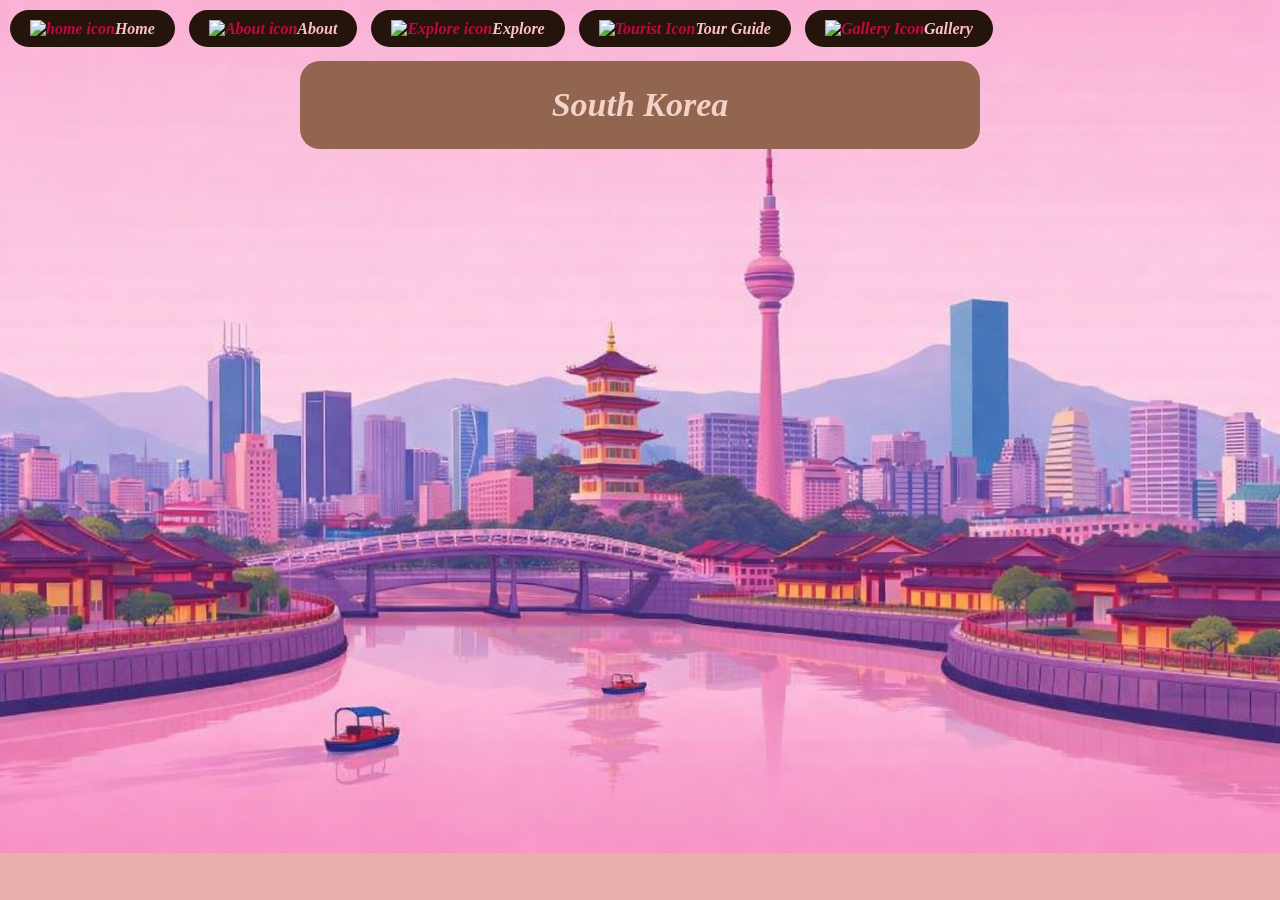
==== index.html @ 91d53838 "favicon image" ====
<!DOCTYPE html>
<html>
<head>
<title>Home</title>
<link href="style.css" rel="stylesheet">
<link rel="icon" href="images/favicon.png" type="images/png">
</head>

<body class="body1">
 <nav>
<a href="index.html"><img src="images/house-chimney.png" alt="home icon" class="nav-icon">Home</a> 
<a href="about.html"><img src="images/info.png" alt="About icon" class="nav-icon">About</a>   
<a href= "explore.html"><img src="images/discover.png" alt="Explore icon" class="nav-icon">Explore</a> 
<a href= "tourist.html"><img src="images/guide-alt.png" alt="Tourist Icon" class="nav-icon">Tour Guide</a>
<a href= "gallery.html"><img src="images/gallery.png" alt="Gallery Icon" class="nav-icon">Gallery</a>
</nav>

<header>
    <h1 class="header"> South Korea</h1>
</header>
</body>
</html>
---- style.css ----
/*CSS file for styling the website*/
/* Website Styling */

/*Navigation Styling*/

nav {
  margin-bottom: 10px;
  margin-top: 10px;
}

nav a {
  background-color:#25140B;
  color:pink;
  padding: 10px 20px;
  border-radius: 25px;
margin-right: 10px;
font-weight: bold;
text-decoration: none;
}


nav a:hover {
background-color: #926551;
color: white;
text-decoration: underline;
text-decoration-style: unset;
text-underline-offset: 6px;
}

/*Body Styling*/
body {
  background-color: #E9AFAD;
  background-repeat: no-repeat;
  background-size: cover;
  height: auto;
  margin: 0;
padding: 10px;
font-style: italic;
font-family:Georgia, 'Times New Roman', Times, serif; 
}

/*Home Page Styling*/
.body1 {
  background-color: #E9AFAD;
  background-image: url("Images/Background.png");
  background-repeat: no-repeat;
  background-size: cover;
  height: auto;
  margin: 0;
padding: 10px;
font-style: italic;
font-family:Georgia, 'Times New Roman', Times, serif; 
}

/*Heading Styling*/
    .sub-heading {
   color:purple; 
  }

     .header{
   text-align:center;
  font-size:34px;
  padding: 25px;
  border-radius:20px;
  background-color:#926551;
  display:block;
  margin-left: auto;
  margin-right: auto;
  width:50%;
  color:#F3D3C9;
}

.nav-icon {
  width: 20px;
  height: 20px;
  position: vertical;
  margin: auto auto auto auto auto;
  color: #C30745;
}
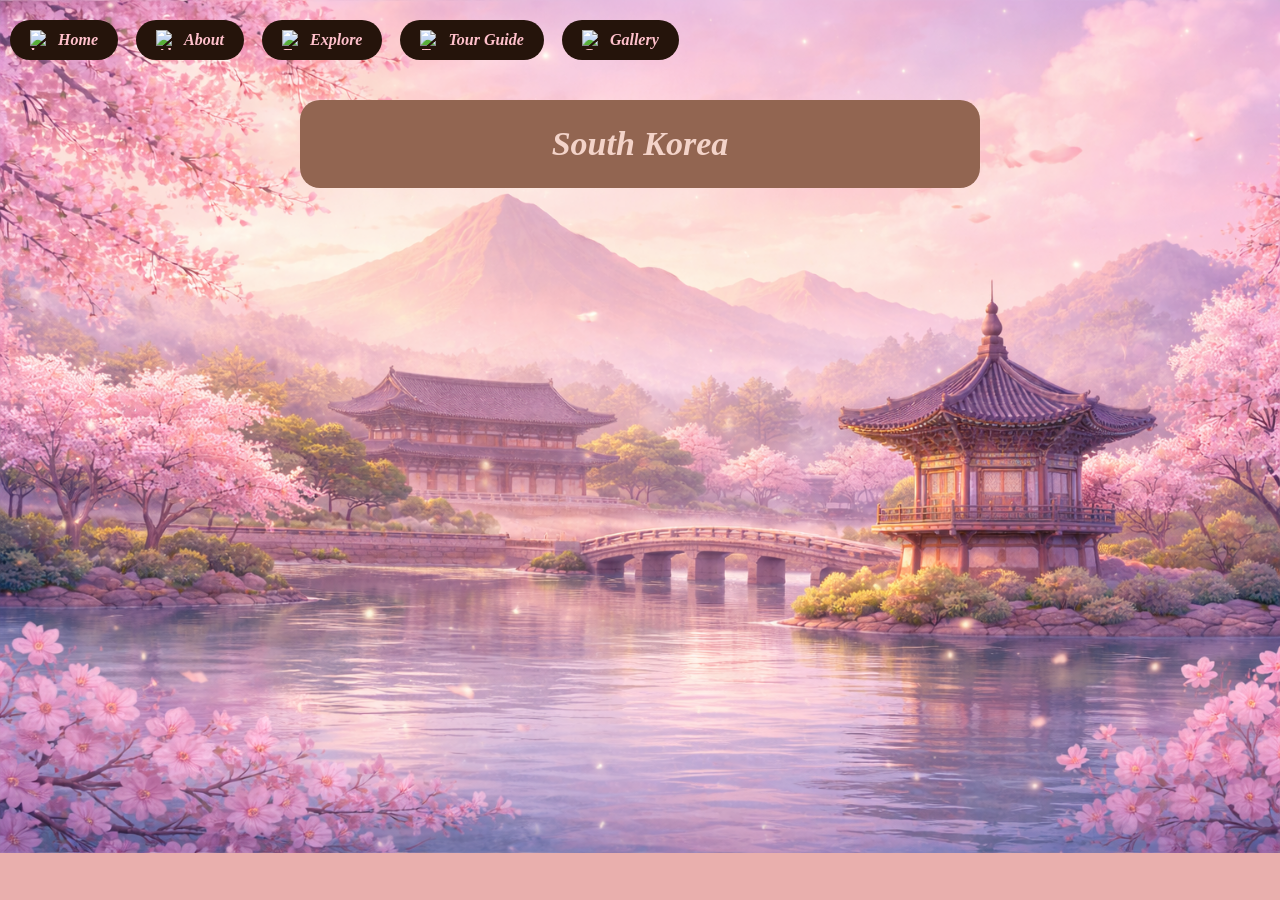
==== commit 0a7a7aca: "Background" ====
--- a/index.html
+++ b/index.html
@@ -1,9 +1,9 @@
-<!DOCTYPE html>
-<html>
+<!DOCTYPE  html>
+<html lang="en">
 <head>
 <title>Home</title>
 <link href="style.css" rel="stylesheet">
-<link rel="icon" href="images/favicon.png" type="images/png">
+<link rel="icon" href="images/favicon.png" type="image/png">
 </head>
 
 <body class="body1">
--- a/style.css
+++ b/style.css
@@ -6,16 +6,29 @@
 nav {
   margin-bottom: 10px;
   margin-top: 10px;
+  display: inline-flex;
+  align-items: center;
+  gap: 8px;
 }
+
 
 nav a {
   background-color:#25140B;
   color:pink;
+   display: inline-flex;
+  align-items: center;
+  gap: 8px;
   padding: 10px 20px;
   border-radius: 25px;
 margin-right: 10px;
 font-weight: bold;
 text-decoration: none;
+}
+
+
+.nav-icon {
+  width: 20px;
+  height: 20px;
 }
 
 
@@ -26,6 +39,7 @@
 text-decoration-style: unset;
 text-underline-offset: 6px;
 }
+
 
 /*Body Styling*/
 body {
@@ -41,11 +55,10 @@
 
 /*Home Page Styling*/
 .body1 {
-  background-color: #E9AFAD;
-  background-image: url("Images/Background.png");
+  background-image: url("Images/home image.png");
   background-repeat: no-repeat;
   background-size: cover;
-  height: auto;
+  height: cover;
   margin: 0;
 padding: 10px;
 font-style: italic;
@@ -57,23 +70,17 @@
    color:purple; 
   }
 
+
      .header{
    text-align:center;
   font-size:34px;
-  padding: 25px;
+  padding:25px;
   border-radius:20px;
   background-color:#926551;
   display:block;
-  margin-left: auto;
-  margin-right: auto;
+  margin:30px auto;
   width:50%;
   color:#F3D3C9;
 }
 
-.nav-icon {
-  width: 20px;
-  height: 20px;
-  position: vertical;
-  margin: auto auto auto auto auto;
-  color: #C30745;
-}+
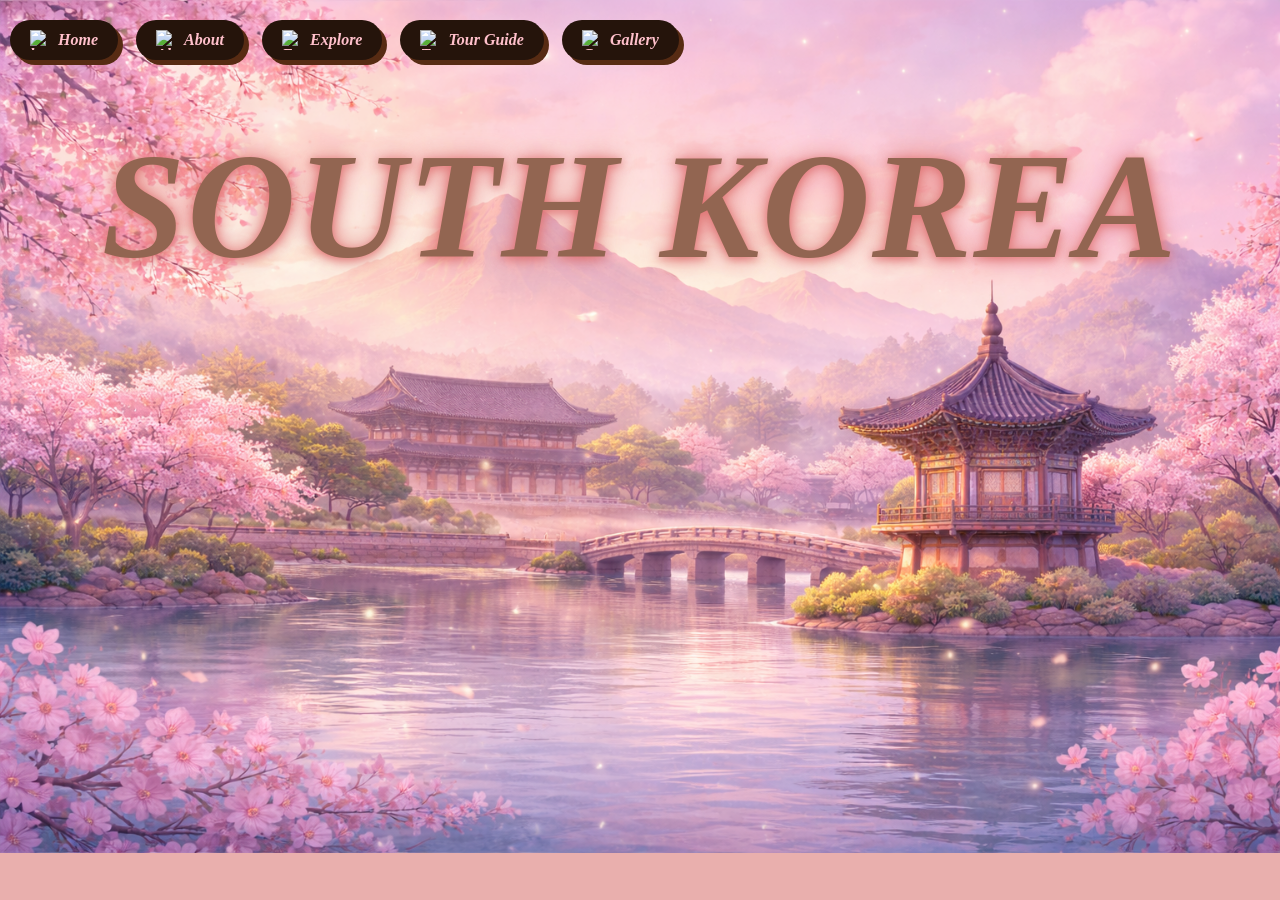
==== commit 9750a9f2: "nav bar" ====
--- a/index.html
+++ b/index.html
@@ -16,7 +16,7 @@
 </nav>
 
 <header>
-    <h1 class="header"> South Korea</h1>
+    <h1 class="header">South Korea</h1>
 </header>
 </body>
 </html>
--- a/style.css
+++ b/style.css
@@ -14,12 +14,13 @@
 
 nav a {
   background-color:#25140B;
-  color:pink;
-   display: inline-flex;
+  color: pink;
+  display: inline-flex;
   align-items: center;
   gap: 8px;
   padding: 10px 20px;
   border-radius: 25px;
+  box-shadow: 5px 5px #572b13;
 margin-right: 10px;
 font-weight: bold;
 text-decoration: none;
@@ -59,28 +60,24 @@
   background-repeat: no-repeat;
   background-size: cover;
   height: cover;
-  margin: 0;
-padding: 10px;
-font-style: italic;
-font-family:Georgia, 'Times New Roman', Times, serif; 
 }
 
 /*Heading Styling*/
     .sub-heading {
    color:purple; 
   }
-
-
-     .header{
-   text-align:center;
-  font-size:34px;
-  padding:25px;
-  border-radius:20px;
-  background-color:#926551;
-  display:block;
-  margin:30px auto;
-  width:50%;
-  color:#F3D3C9;
+ 
+  .header{
+  text-align: center;
+  font-size: 150px;
+  font-weight: 600px;
+  font-style: italic;
+  font-family:Georgia, 'Times New Roman', Times, serif; 
+  margin:50px 50px 50px 50px;
+  color:#926551;
+  letter-spacing: 2px;
+  text-transform: uppercase;
+  text-shadow: 0px 2px 10px rgb(223, 117, 117),0px 0px 25px rgb(223, 117, 117);
 }
 
 
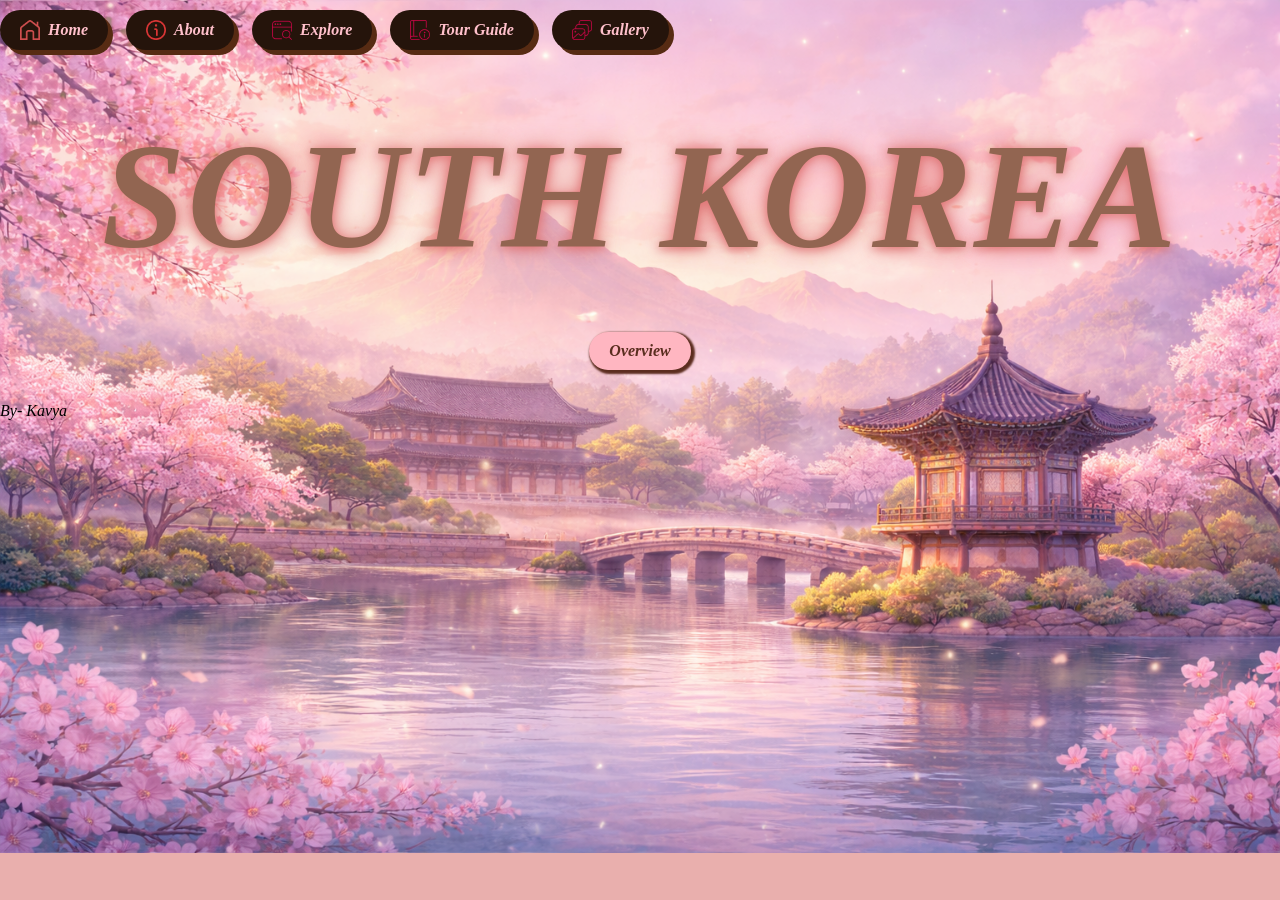
==== commit 96beb42c: "About page" ====
--- a/index.html
+++ b/index.html
@@ -8,16 +8,24 @@
 
 <body class="body1">
  <nav>
-<a href="index.html"><img src="images/house-chimney.png" alt="home icon" class="nav-icon">Home</a> 
-<a href="about.html"><img src="images/info.png" alt="About icon" class="nav-icon">About</a>   
-<a href= "explore.html"><img src="images/discover.png" alt="Explore icon" class="nav-icon">Explore</a> 
-<a href= "tourist.html"><img src="images/guide-alt.png" alt="Tourist Icon" class="nav-icon">Tour Guide</a>
-<a href= "gallery.html"><img src="images/gallery.png" alt="Gallery Icon" class="nav-icon">Gallery</a>
+<a href="index.html"><img src="house-chimney.png" alt="a home with a chimney" class="nav-icon">Home</a> 
+<a href="about.html"><img src="info.png" alt="info written in circle" class="nav-icon">About</a>   
+<a href= "explore.html"><img src="discover.png" alt="a tab with the search pad" class="nav-icon">Explore</a> 
+<a href= "tourist.html"><img src="guide-alt.png" alt="a tour giude book" class="nav-icon">Tour Guide</a>
+<a href= "gallery.html"><img src="gallery.png" alt="a picture of the file image" class="nav-icon">Gallery</a>
 </nav>
 
 <header>
     <h1 class="header">South Korea</h1>
 </header>
+
+<div class="btn-container">
+<a href="overview.html" class="btn">Overview</a>
+</div>
+
+<footer>
+By- Kavya
+</footer>
 </body>
 </html>
 
--- a/style.css
+++ b/style.css
@@ -9,6 +9,7 @@
   display: inline-flex;
   align-items: center;
   gap: 8px;
+  scroll-padding-top: 60px;
 }
 
 
@@ -41,17 +42,33 @@
 text-underline-offset: 6px;
 }
 
+/*Button Styling*/
+.btn-container {
+  display: flex;
+  margin-top: 40px;
+  justify-content: center;
+}
 
-/*Body Styling*/
-body {
-  background-color: #E9AFAD;
-  background-repeat: no-repeat;
-  background-size: cover;
-  height: auto;
-  margin: 0;
-padding: 10px;
-font-style: italic;
-font-family:Georgia, 'Times New Roman', Times, serif; 
+.btn {
+  background-color:#FFB6C1;
+  color: #5A2E1F;
+  display: inline-flex;
+  padding: 10px 20px;
+  border-radius: 25px;
+  box-shadow: 2px 2px 2px 2px#5C2D1F;
+ font-weight: bold;
+ text-decoration: none;
+}
+
+.btn:hover{
+    background-color:#FFB6C1;
+  color: #5A2E1F;
+  display: inline-flex;
+  padding: 10px 20px;
+  border-radius: 25px;
+  box-shadow: 2px 2px 2px 2px#5C2D1F;
+ font-weight: bold;
+ text-decoration: underline;
 }
 
 /*Home Page Styling*/
@@ -63,10 +80,7 @@
 }
 
 /*Heading Styling*/
-    .sub-heading {
-   color:purple; 
-  }
- 
+
   .header{
   text-align: center;
   font-size: 150px;
@@ -80,4 +94,76 @@
   text-shadow: 0px 2px 10px rgb(223, 117, 117),0px 0px 25px rgb(223, 117, 117);
 }
 
+/*Body Styling*/
+.hero {
+  background-image:url("Images/pages image.png");
+  background-size: fit;
+  background-position: center;
+  height:300px;
+  display:grid;
+  place-items: center;
+  text-align: center;
+  color:#926551;
+  letter-spacing: 2px;
+  position: relative;
+}
 
+.paragraph {
+  color:#e5562b;
+  font-size: 20px;
+  font-weight: bolder;
+}
+
+.sub-heading {
+  color:#926551;
+  text-align: center;
+  font-style: oblique;
+  font-weight: 600px;
+  font-size: 50px;
+  letter-spacing: 2px;
+  text-shadow: 0px 2px 10px rgb(228, 88, 88),0px 0px 25px rgb(228, 88, 88);
+}
+
+.card {
+  background-color: #25140B;
+}
+
+section {
+  padding: 20px;
+}
+
+body {
+  background-color: #E9AFAD;
+  height: auto;
+  margin: 0;
+font-style: italic;
+font-family:Georgia, 'Times New Roman', Times, serif; 
+}
+
+/*Grid styling*/
+/*About*/
+.about {
+  display:grid;
+  grid-template-columns: repeat(auto-fit minimax(200px, 1fr 1fr 1fr));
+  background-color: #47200b;
+  padding:10px;
+  gap:10px;
+  border-radius: 20px;
+}
+
+.about-full{
+  grid-column: span 2;
+}
+
+.about div {
+background-color:#5A2E1F;
+padding: 15px;
+border-radius: 20px;
+color: #E9AFAD;
+}
+
+/*Footer Styling*/
+footer {
+  padding-top: 32px;
+  scroll-padding-top: 32px;
+}
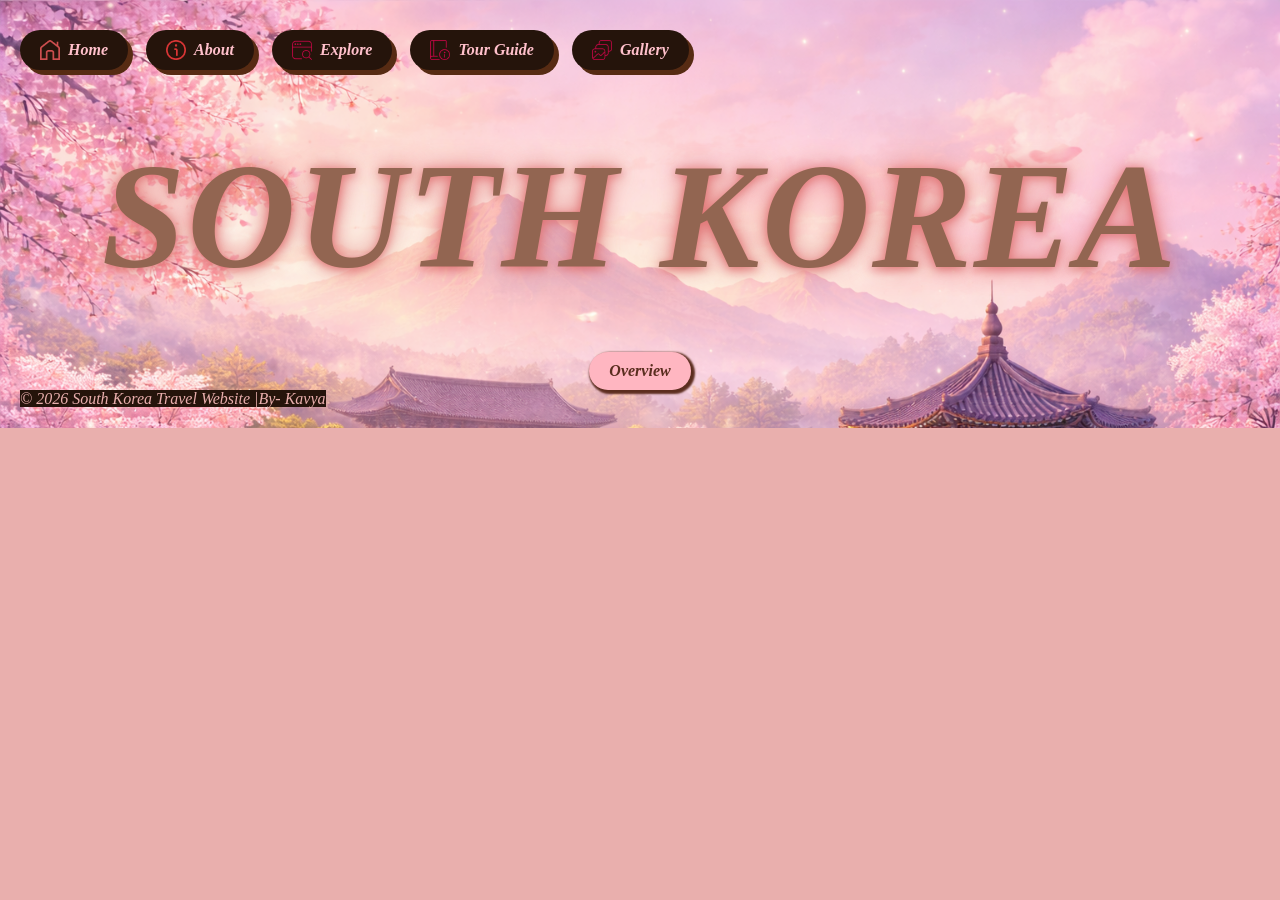
==== commit 0ab67984: "Changes" ====
--- a/index.html
+++ b/index.html
@@ -3,10 +3,11 @@
 <head>
 <title>Home</title>
 <link href="style.css" rel="stylesheet">
-<link rel="icon" href="images/favicon.png" type="image/png">
+<link rel="icon" href="favicon.png" type="image/png">
 </head>
 
-<body class="body1">
+<body>
+<section class="body1">
  <nav>
 <a href="index.html"><img src="house-chimney.png" alt="a home with a chimney" class="nav-icon">Home</a> 
 <a href="about.html"><img src="info.png" alt="info written in circle" class="nav-icon">About</a>   
@@ -19,14 +20,20 @@
     <h1 class="header">South Korea</h1>
 </header>
 
+
+<main>
 <div class="btn-container">
 <a href="overview.html" class="btn">Overview</a>
 </div>
+</main>
 
 <footer>
-By- Kavya
+© 2026 South Korea Travel Website |By- Kavya
 </footer>
+
+</section>
 </body>
 </html>
 
 
+
--- a/style.css
+++ b/style.css
@@ -1,5 +1,12 @@
 /*CSS file for styling the website*/
 /* Website Styling */
+
+/*Layout*/
+.page {
+  display: grid;
+  grid-template-rows: auto 1fr auto;
+  min-height: 100vh;
+}
 
 /*Navigation Styling*/
 
@@ -94,32 +101,43 @@
   text-shadow: 0px 2px 10px rgb(223, 117, 117),0px 0px 25px rgb(223, 117, 117);
 }
 
+ .header-2{
+  text-align: center;
+  font-size: 130px;
+  font-weight: 200px;
+  font-style: italic;
+  font-family:Georgia, 'Times New Roman', Times, serif; 
+  margin:50px 50px 50px 50px;
+  color:#926551;
+  letter-spacing: 2px;
+  text-shadow: 0px 2px 10px rgb(223, 117, 117),0px 0px 25px rgb(223, 117, 117);
+}
+
+
 /*Body Styling*/
 .hero {
   background-image:url("Images/pages image.png");
-  background-size: fit;
-  background-position: center;
-  height:300px;
+  background-size: center;
   display:grid;
-  place-items: center;
-  text-align: center;
   color:#926551;
   letter-spacing: 2px;
   position: relative;
 }
 
 .paragraph {
-  color:#e5562b;
   font-size: 20px;
   font-weight: bolder;
 }
 
+.para {
+  font-weight: bolder;
+}
 .sub-heading {
   color:#926551;
   text-align: center;
   font-style: oblique;
   font-weight: 600px;
-  font-size: 50px;
+  font-size: auto;
   letter-spacing: 2px;
   text-shadow: 0px 2px 10px rgb(228, 88, 88),0px 0px 25px rgb(228, 88, 88);
 }
@@ -141,19 +159,36 @@
 }
 
 /*Grid styling*/
+
+/*Country Ovreview*/
+
+.overview div{
+  gap: 20px;
+  padding: 15px;
+  background-color:#5A2E1F;
+  border-radius: 20px;
+color: #E9AFAD;
+}
+
+.overview{
+  display: grid;
+  grid-template-columns: repeat(2, minmax(150px, 1fr));
+  gap: 10px;
+  padding:10px;
+  background-color: #47200b;
+  border-radius: 20px;
+}
+
 /*About*/
 .about {
   display:grid;
-  grid-template-columns: repeat(auto-fit minimax(200px, 1fr 1fr 1fr));
+  grid-template-columns: 3, minmax(150px, 1fr);
   background-color: #47200b;
   padding:10px;
   gap:10px;
   border-radius: 20px;
 }
 
-.about-full{
-  grid-column: span 2;
-}
 
 .about div {
 background-color:#5A2E1F;
@@ -162,8 +197,110 @@
 color: #E9AFAD;
 }
 
+/*Explore*/
+
+.explore {
+  display:grid;
+  grid-template-columns: 2, minmax(150px, 1fr);
+  background-color: #47200b;
+  padding:10px;
+  gap:10px;
+  border-radius: 20px;
+}
+
+.explore div {
+background-color:#5A2E1F;
+padding: 15px;
+border-radius: 20px;
+color: #E9AFAD;
+}
+
+.explore-full{
+grid-column: span 2;
+}
+
+/*Tour Guide Grid*/
+.tourist {
+  display:grid;
+  grid-template-rows: 1, minmax(150px, 1fr);
+  grid-template-columns:3 minmax(150px, 1fr);
+  background-color: #47200b;
+  padding:10px;
+  gap:10px;
+  border-radius: 20px;
+}
+
+.tourist div {
+background-color:#5A2E1F;
+padding: 15px;
+border-radius: 20px;
+color: #E9AFAD;
+}
+
+/*Top Bar*/
+.top-bar {
+  display: flex;
+  justify-content: space-between;
+  align-items: center;
+  background-color: #25140B;
+  padding: 10px 20px;
+}
+
+/* logo section */
+.logo {
+  display: flex;
+  align-items: center;
+  gap: 10px;
+  color: #E9AFAD;
+  font-weight: bold;
+  font-size: 18px;
+}
+
+.logo img {
+  width: 35px;
+}
+
+/*Search Bar*/
+.search-bar {
+  display: flex;
+  justify-content: center;
+  margin: 15px 0;
+}
+
+.search-bar input {
+  padding: 10px 15px;
+  border-radius: 25px 0 0 25px;
+  border: none;
+  outline: none;
+  width: 220px;
+  background-color: #5A2E1F;
+  color: #E9AFAD;
+}
+
+.search-bar input::placeholder {
+  color: #E9AFAD;
+  opacity: 0.7;
+}
+
+.search-bar button {
+  padding: 10px 15px;
+  border: none;
+  background-color: #FFB6C1;
+  border-radius: 0 25px 25px 0;
+  cursor: pointer;
+  transition: 0.3s;
+}
+
+.search-bar button:hover {
+  background-color: #ffc6d0;
+}
+
+
 /*Footer Styling*/
 footer {
-  padding-top: 32px;
-  scroll-padding-top: 32px;
-}
+  display:inline;
+  padding-top: auto;
+    background-color: #25140B;
+  color: #E9AFAD;
+  margin-top: 20px;
+}
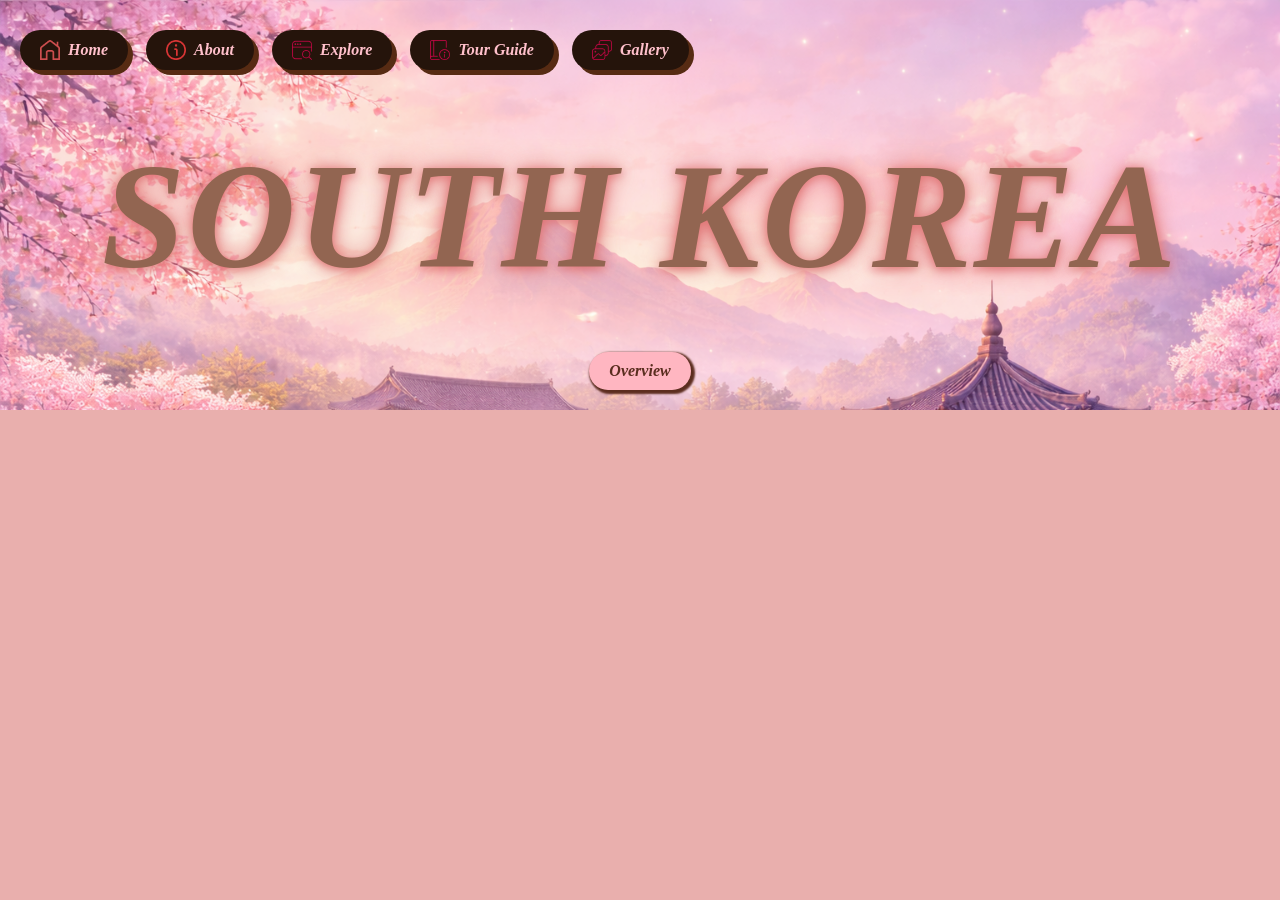
==== commit f79dfd84: "Adding Images and Videos" ====
--- a/index.html
+++ b/index.html
@@ -27,10 +27,6 @@
 </div>
 </main>
 
-<footer>
-© 2026 South Korea Travel Website |By- Kavya
-</footer>
-
 </section>
 </body>
 </html>
--- a/style.css
+++ b/style.css
@@ -150,6 +150,21 @@
   padding: 20px;
 }
 
+.sub-heading2{
+  background-color: #25140B;
+  display:block;
+  border-radius: 3px;
+  margin-left: 100px;
+  margin-right:100px;
+  color:#926551;
+  text-align: center;
+  font-style: oblique;
+  font-weight: 600px;
+  font-size: auto;
+  letter-spacing: 2px;
+  text-shadow: 0px 2px 10px rgb(228, 88, 88),0px 0px 25px rgb(228, 88, 88);
+}
+
 body {
   background-color: #E9AFAD;
   height: auto;
@@ -237,6 +252,80 @@
 color: #E9AFAD;
 }
 
+/*Gallery*/
+.slider{
+position: relative;
+overflow: hidden;
+border-radius: 20px;
+margin:20px;
+background-color: #25140B;
+padding: 10px;
+}
+
+.slides{
+  display: flex;
+  transition: transform 0.4s ease;
+  gap: 10px;
+  align-items: center;
+}
+
+.slides img{
+width: 400px;
+height: 420px;
+border-radius: 15px;
+}
+
+.video-card {
+  width: 400px;
+  height: 390px;
+  flex-shrink: 0;
+  border-radius: 15px;
+  overflow: hidden;
+  cursor: pointer;
+}
+
+.preview-video {
+  width: 100%;
+  height: 100%;
+  object-fit: cover;
+  transition: transform 0.3s ease;
+}
+
+.video-card:hover .preview-video {
+  transform: scale(1.05);
+}
+
+/*arrows*/
+.prev{
+position: absolute;
+top: 50%;
+transform: translateY(-50%);
+background-color: #5A2E1F;
+border: none;
+padding: 10px;
+cursor: pointer;
+border-radius: 10px;
+}
+
+.prev {
+left: 10px;
+}
+
+.next{
+position: absolute;
+top: 50%;
+transform: translateY(-50%);
+background-color: #5A2E1F;
+border: none;
+padding: 10px;
+cursor: pointer;
+border-radius: 10px;
+}
+
+.next {
+right: 10px;
+}
+
 /*Top Bar*/
 .top-bar {
   display: flex;
